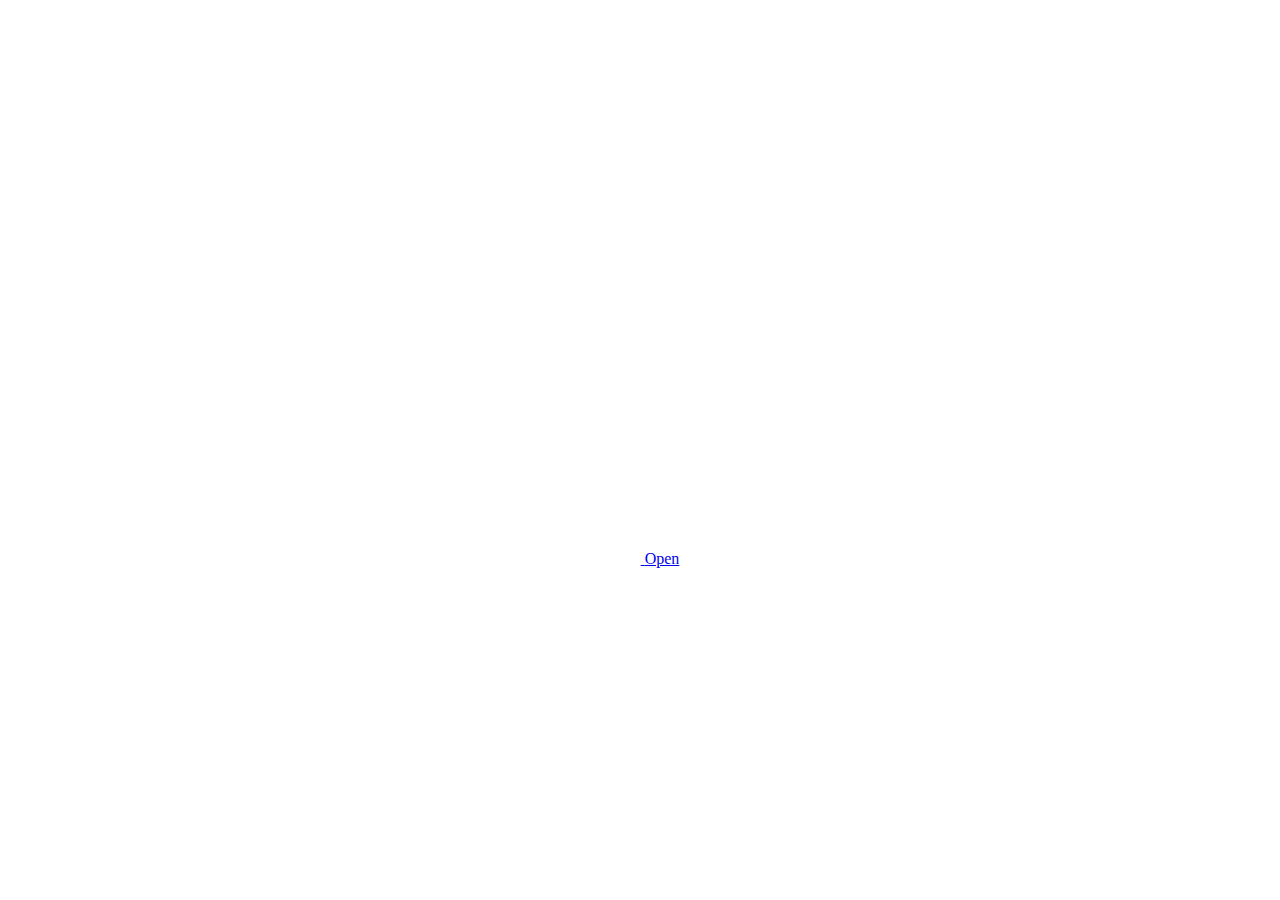
==== index.html @ 67c9fc1a "Add files via upload" ====
<!DOCTYPE html>
<html lang="en">
<head>
    <meta charset="UTF-8">
    <meta name="viewport" content="width=device-width, initial-scale=1.0">
    <link rel="shortcut icon" href="images/gift.png" type="image/x-icon">
    <link rel="stylesheet" href="css/index.css">
    <title>I Have Something</title>
</head>
<body>
    <!-- Background -->
    <div class="night"></div>

    <!-- Title -->
    <h1 class="title"></h1>

    <!-- Button -->
    <div style="position: absolute; top: 60vh; width: 100%; display: flex; justify-content: center;">
        <a href="flower.html" class="btn">
            <svg height="24" width="24" fill="#FFFFFF" viewBox="0 0 24 24" data-name="Layer 1" id="Layer_1" class="sparkle">
                <path d="M10,21.236,6.755,14.745.264,11.5,6.755,8.255,10,1.764l3.245,6.491L19.736,11.5l-6.491,3.245ZM18,21l1.5,3L21,21l3-1.5L21,18l-1.5-3L18,18l-3,1.5ZM19.333,4.667,20.5,7l1.167-2.333L24,3.5,21.667,2.333,20.5,0,19.333,2.333,17,3.5Z"></path>
            </svg>
            <span class="text">Open</span>
        </a>
    </div>

    <script src="js/index.js"></script>
</body>
</html>
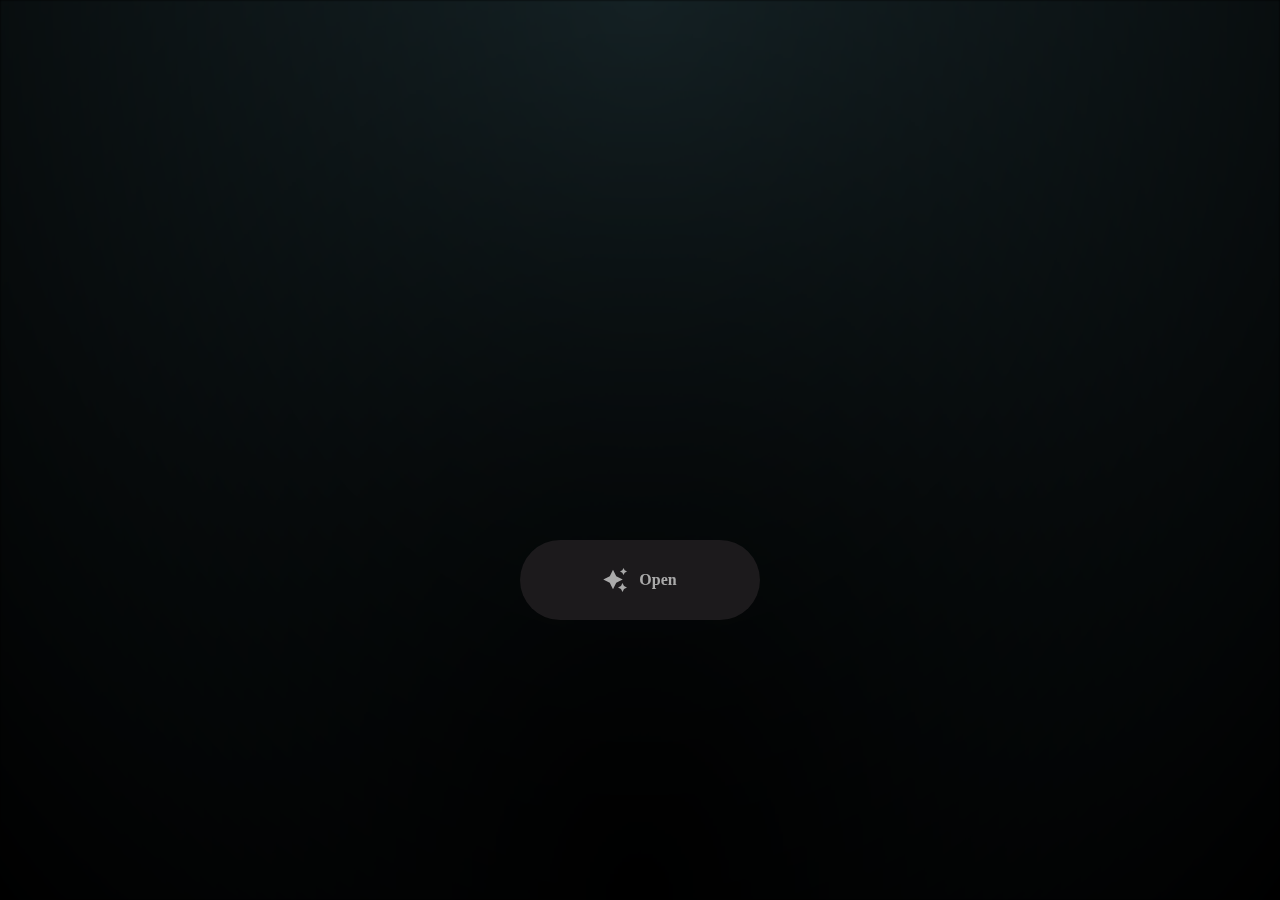
==== commit 127b1bca: "Update index.html" ====
--- a/index.html
+++ b/index.html
@@ -5,7 +5,7 @@
     <meta name="viewport" content="width=device-width, initial-scale=1.0">
     <link rel="shortcut icon" href="images/gift.png" type="image/x-icon">
     <link rel="stylesheet" href="css/index.css">
-    <title>I Have Something</title>
+    <title>I Have Something For You!</title>
 </head>
 <body>
     <!-- Background -->
@@ -26,4 +26,4 @@
 
     <script src="js/index.js"></script>
 </body>
-</html>+</html>
--- a/css/index.css
+++ b/css/index.css
@@ -0,0 +1,111 @@
+*,
+*::after,
+*::before {
+    padding: 0;
+    margin: 0;
+    box-sizing: border-box;
+}
+
+:root {
+    --dark-color: #000;
+}
+
+body {
+    min-height: 100vh;
+    background-color: var(--dark-color);
+    overflow: hidden;
+}
+
+.night {
+    position: fixed;
+    left: 50%;
+    top: 0;
+    transform: translateX(-50%);
+    width: 100%;
+    height: 100%;
+    filter: blur(0.1vmin);
+    background-image: radial-gradient(ellipse at top, transparent 0%, var(--dark-color)),
+                    radial-gradient(ellipse at bottom, var(--dark-color), rgba(145, 233, 255, 0.2));
+}
+
+.title {
+    position: absolute;
+    top: 0;
+    left: 0;
+    color: white;
+    font-family: 'Courier New', Courier, monospace;
+    display: flex;
+    flex-wrap: wrap;
+    justify-content: center;
+    align-content: center;
+    align-items: center;
+    width: 100%;
+    height: 100vh;
+    text-shadow: 0 0 20px white;
+    letter-spacing: 0px;
+}
+
+@media (min-width: 500px) {
+    .title {
+        letter-spacing: 20px;
+    }
+}
+
+.title span {
+    opacity: 0;
+    animation: typing 1s ease forwards;
+    animation-delay: var(--delay);
+}
+
+@keyframes typing {
+    from {
+        opacity: 0;
+    }
+    to {
+        opacity: 1;
+    }
+}
+
+.btn {
+    border: none;
+    width: 15em;
+    height: 5em;
+    border-radius: 3em;
+    display: flex;
+    justify-content: center;
+    align-items: center;
+    gap: 12px;
+    background: #1C1A1C;
+    cursor: pointer;
+    transition: all 450ms ease-in-out;
+    text-decoration: none;
+}
+
+.sparkle {
+    fill: #AAAAAA;
+    transition: all 800ms ease;
+}
+
+.text {
+    font-weight: 600;
+    color: #AAAAAA;
+    font-size: medium;
+}
+
+.btn:hover {
+    background: linear-gradient(0deg, #A47CF3, #683FEA);
+    box-shadow: inset 0px 1px 0px 0px rgba(255, 255, 255, 0.4),
+                inset 0px -4px 0px 0px rgba(0, 0, 0, 0.2),
+                0px 0px 0px 4px rgba(255, 255, 255, 0.2),
+                0px 0px 180px 0px #9917FF;
+    transform: translateY(-2px);
+}
+
+.btn:hover .text {
+    color: white;
+}
+
+.btn:hover .sparkle {
+    fill: white;
+    transform: scale(1.2);
+}